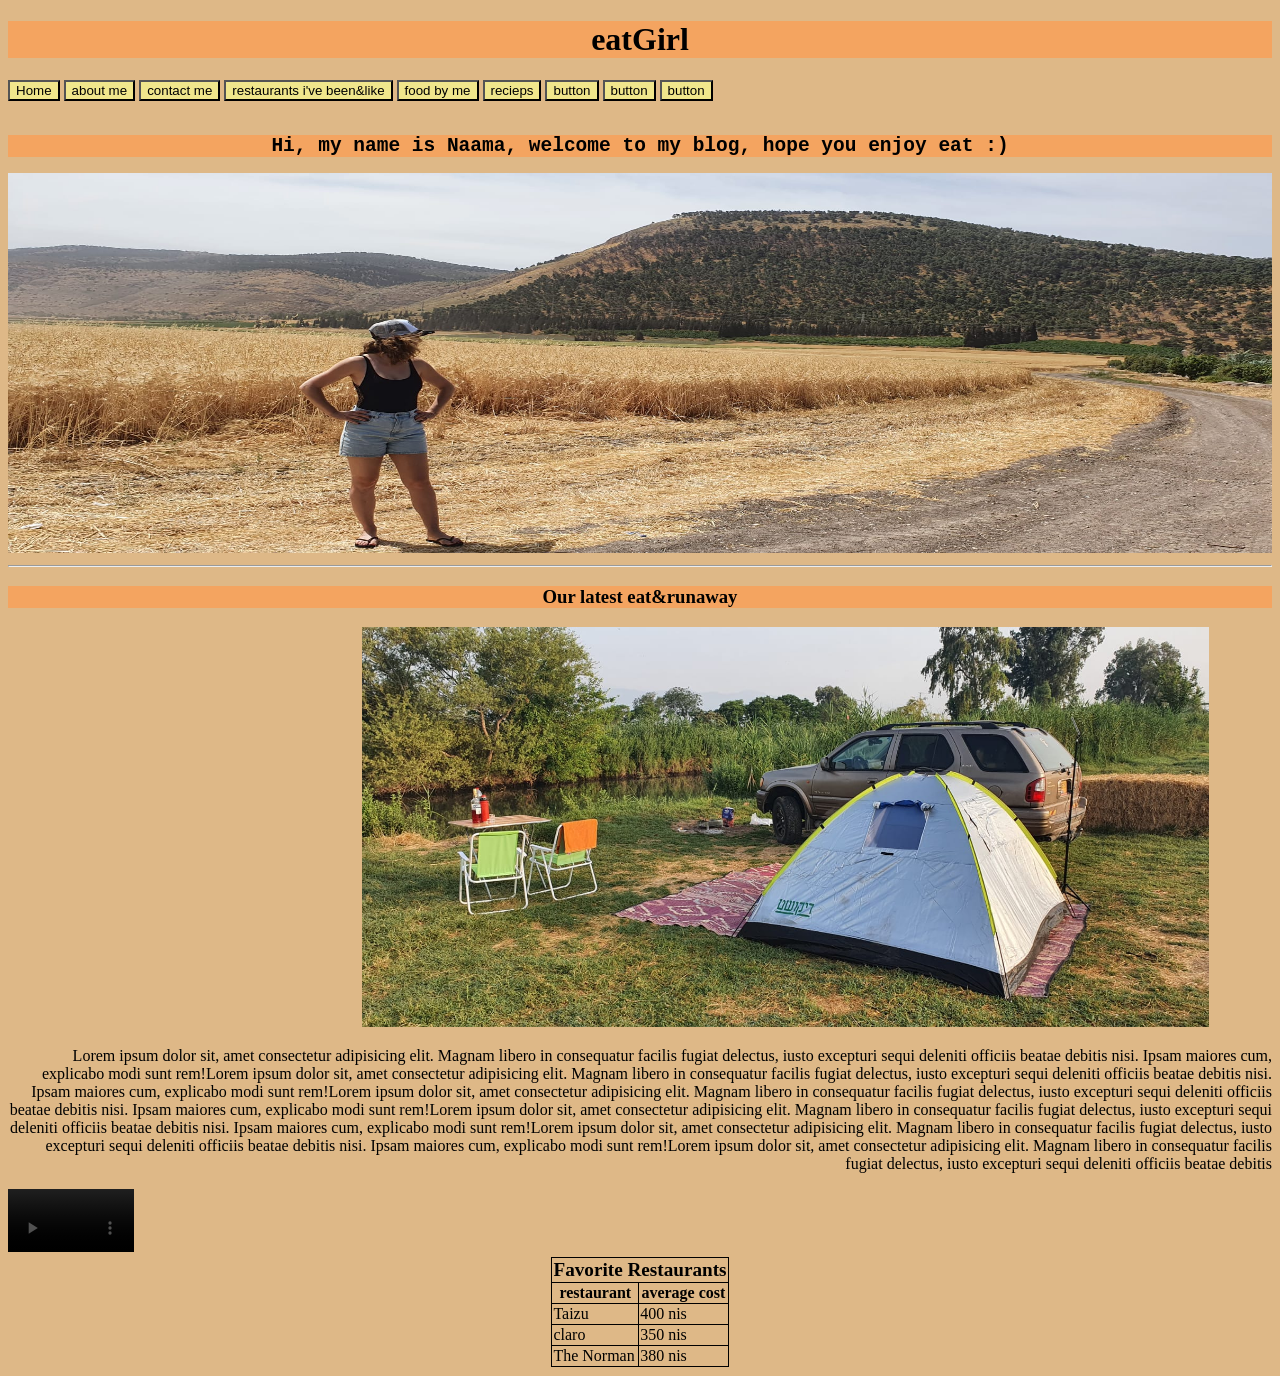
==== home.html @ fab069e8 "first commit" ====
<!DOCTYPE html>
<html>

<head>
    <title>* eatGirl *</title>
    <style>
        table,
        th,
        td {
            border: 0.5px solid black;
            border-collapse: collapse;
            margin-left: auto;
            margin-right: auto;
        }
    </style>

</head>

<body style="background-color:burlywood;">

    <h1 style="text-align: center;background-color:sandybrown;">eatGirl</h1>

    <button style="background-color:khaki; color:black;">Home</button>
    <button style="background-color:khaki; color:black;">about me</button>
    <button style="background-color:khaki;color:black;">contact me</button>
    <button style="background-color:khaki;color:black;">restaurants i've been&like</button>
    <button style="background-color:khaki;color:black;">food by me</button>
    <button style="background-color:khaki;color:black;">recieps</button>
    <button style="background-color:khaki;color:black;">button</button>
    <button style="background-color:khaki;color:black;">button</button>
    <button style="background-color:khaki;color:black;">button</button>
    <br>
    <br>
    <h2 style="font-family:monospace;background-color:sandybrown;text-align: center">Hi, my name is Naama, welcome to my blog, hope you enjoy eat :)</h2>

    <img src="home/img/Naama.jpeg" alt="naama photo" style="width: 100%;height: 380px;">
    <hr>
    <h3 style="background-color:sandybrown; text-align: center;">Our latest eat&runaway</h3>

    <iframe src="https://www.google.com/maps/embed?pb=!1m18!1m12!1m3!1d45244.24191188767!2d35.42280351063725!3d32.55822156562999!2m3!1f0!2f0!3f0!3m2!1i1024!2i768!4f13.1!3m3!1m2!1s0x151c57c358c86a83%3A0x5745e92b87645e14!2z15fXldeo16nXqiDXkteT16LXldef!5e0!3m2!1siw!2sil!4v1669460282729!5m2!1siw!2sil"
        width="350" height="350" allowfullscreen="" loading="lazy" referrerpolicy="no-referrer-when-downgrade" style="border-radius: 2%;border: 0;"></iframe>
    <img src="home/img/northern view2.jpeg" alt="northern view " style="width: 67%;">

    <p style="text-align:right;float: right;">Lorem ipsum dolor sit, amet consectetur adipisicing elit. Magnam libero in consequatur facilis fugiat delectus, iusto excepturi sequi deleniti officiis beatae debitis nisi. Ipsam maiores cum, explicabo modi sunt rem!Lorem ipsum dolor sit, amet consectetur
        adipisicing elit. Magnam libero in consequatur facilis fugiat delectus, iusto excepturi sequi deleniti officiis beatae debitis nisi. Ipsam maiores cum, explicabo modi sunt rem!Lorem ipsum dolor sit, amet consectetur adipisicing elit. Magnam libero
        in consequatur facilis fugiat delectus, iusto excepturi sequi deleniti officiis beatae debitis nisi. Ipsam maiores cum, explicabo modi sunt rem!Lorem ipsum dolor sit, amet consectetur adipisicing elit. Magnam libero in consequatur facilis fugiat
        delectus, iusto excepturi sequi deleniti officiis beatae debitis nisi. Ipsam maiores cum, explicabo modi sunt rem!Lorem ipsum dolor sit, amet consectetur adipisicing elit. Magnam libero in consequatur facilis fugiat delectus, iusto excepturi sequi
        deleniti officiis beatae debitis nisi. Ipsam maiores cum, explicabo modi sunt rem!Lorem ipsum dolor sit, amet consectetur adipisicing elit. Magnam libero in consequatur facilis fugiat delectus, iusto excepturi sequi deleniti officiis beatae debitis
    </p>
    <video src="home/img/taboon hot pizza.mp4" controls autoplay muted style="width: 10%;"></video>
    <table>
        <tbody>
            <th style="font-size:larger " colspan="2 ">Favorite Restaurants</th>
            <tr>
            </tr>
            <th>restaurant </th>
            <th>average cost</th>

            <tr>

                <td> Taizu </td>
                <td>400 nis</td>
            </tr>
            <tr>
                <td> claro </td>
                <td>350 nis</td>
            </tr>
            <tr>
                <td>The Norman</td>
                <td>380 nis</td>


            </tr>
        </tbody>
    </table>



</html>
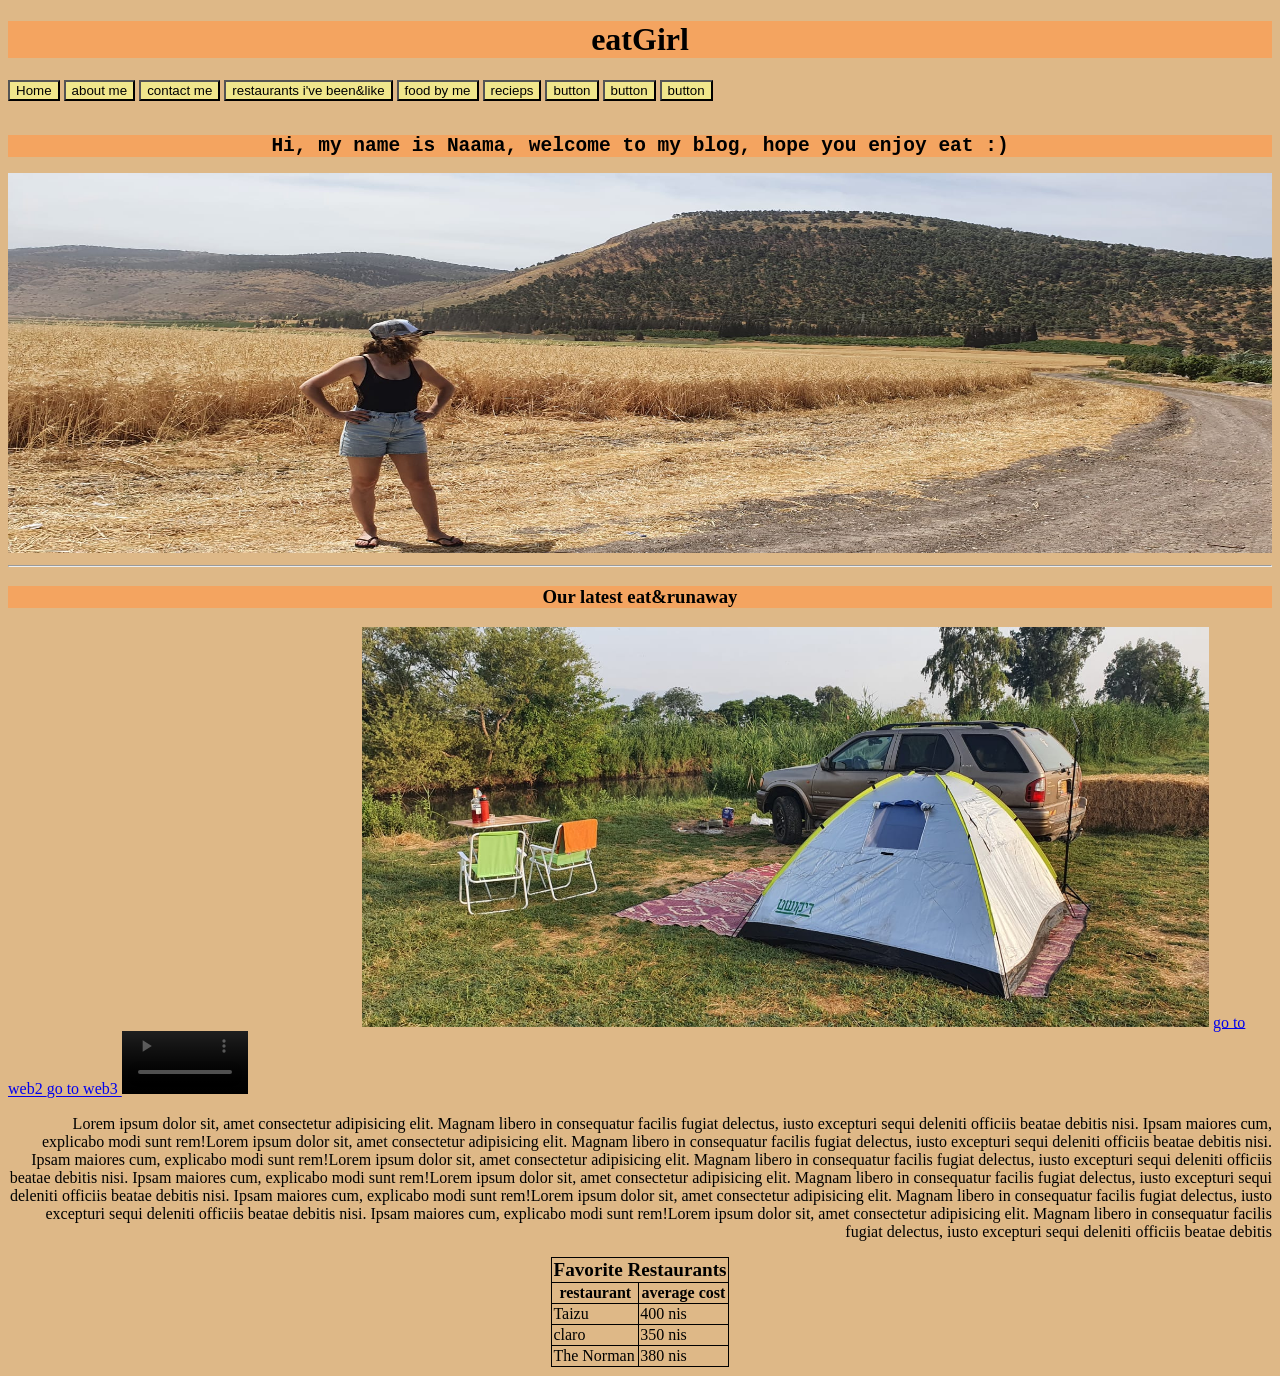
==== commit 5afe9bd4: "add page navigation" ====
--- a/home.html
+++ b/home.html
@@ -40,7 +40,10 @@
     <iframe src="https://www.google.com/maps/embed?pb=!1m18!1m12!1m3!1d45244.24191188767!2d35.42280351063725!3d32.55822156562999!2m3!1f0!2f0!3f0!3m2!1i1024!2i768!4f13.1!3m3!1m2!1s0x151c57c358c86a83%3A0x5745e92b87645e14!2z15fXldeo16nXqiDXkteT16LXldef!5e0!3m2!1siw!2sil!4v1669460282729!5m2!1siw!2sil"
         width="350" height="350" allowfullscreen="" loading="lazy" referrerpolicy="no-referrer-when-downgrade" style="border-radius: 2%;border: 0;"></iframe>
     <img src="home/img/northern view2.jpeg" alt="northern view " style="width: 67%;">
-
+    <a href="website2.html">go to web2
+    
+    <a href="website3.html">go to web3
+    </a>
     <p style="text-align:right;float: right;">Lorem ipsum dolor sit, amet consectetur adipisicing elit. Magnam libero in consequatur facilis fugiat delectus, iusto excepturi sequi deleniti officiis beatae debitis nisi. Ipsam maiores cum, explicabo modi sunt rem!Lorem ipsum dolor sit, amet consectetur
         adipisicing elit. Magnam libero in consequatur facilis fugiat delectus, iusto excepturi sequi deleniti officiis beatae debitis nisi. Ipsam maiores cum, explicabo modi sunt rem!Lorem ipsum dolor sit, amet consectetur adipisicing elit. Magnam libero
         in consequatur facilis fugiat delectus, iusto excepturi sequi deleniti officiis beatae debitis nisi. Ipsam maiores cum, explicabo modi sunt rem!Lorem ipsum dolor sit, amet consectetur adipisicing elit. Magnam libero in consequatur facilis fugiat
